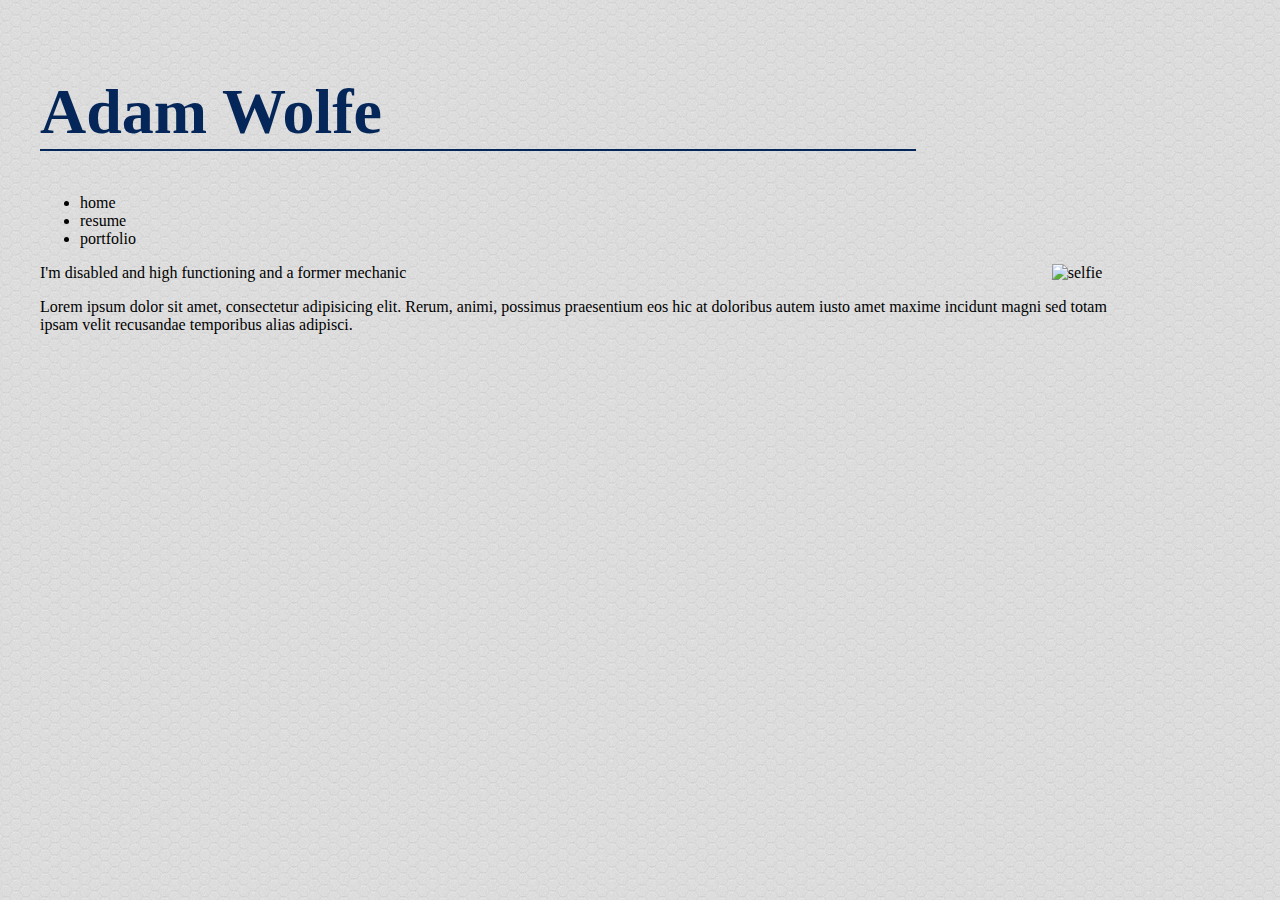
==== bio.html @ 858bce70 "another commit" ====
<!doctype html>
<html lang="en">
<head>

	<meta charset="UTF-8">
	<title>Adam Wolfe</title>
	<style>
<link rel="stylesheet" href="css/styles.css"> </link>
	p{
		color : blue;}

		</style>
		<link rel="stylesheet" href="css/styles.css"> </link>

</head>
<body>
	<div id="leftcol" class="round-shadow">

	<h1>Adam Wolfe</h1>
	<nav>
	<ul>
		<li><a href="index.html"></a>home</li>
		<li><a href="resume.html"></a>resume</li>
		<li><a href="portfolio.html"></a>portfolio</li>
		<a href=""></a></li>

	</ul>

	</nav>
	<img src="img/me.jpg" alt="selfie">
</div>

<div id="rightcol" class="round-shadow"> 

	<p>I'm disabled and high functioning and a former mechanic</p>

	<p>Lorem ipsum dolor sit amet, consectetur adipisicing elit. Rerum, animi, possimus praesentium eos hic at doloribus autem iusto amet maxime incidunt magni sed totam ipsam velit recusandae temporibus alias adipisci.
	</p>
	</div>
</body>
</html>
---- css/styles.css ----
/* Set Your Own Margin & Padding */
:root{
	
	background: url("../img/subtle.png");
	margin:2em;
}
/* links and styling for elements*/
a{
	font-family: 'Roboto', sans-serif;;
	text-decoration: none;
}

a:active{
	background: #0267A7;
}
a:hover{
	background: #00C3D9;

}
a:visited{
	background: #042658;
}

body{
	width:90%;
	
}

/*Text styling*/ 
em + p{
	font-family: 'Roboto', sans-serif;
	color:#042658;
	text-indent: 2em;
}

em{
	font-size: 1.3em; 
	font-style: bold;
	text-align: left;

}

h1{
	font-family: 'Gruppo', cursive;
	font-size: 4em;
	border-bottom: 2px solid #042658;
	color:#042658;
	width:80%;

}

h2{
	font-family: 'Lato', sans-serif;
	font-style: none;
	font-size: 2.5em;
	text-indent: .5em;

	color:#042658;
}	

h3 p+em{
	font-family: 'Roboto', sans-serif;
	color:#042658;

}


h3{
	font-family: 'Roboto', sans-serif;
	color:#0267A7;
	font-size: 1.5em;
}

footer{
	position:left;
	float:left;
	margin:2em;
}

img{
	float:right;
	margin-right: 2em; 
	z-index: 1; 
}

img:hover{
	
transform:rotate(29deg);
-ms-transform:rotate(29deg); /* IE 9 */
-webkit-transform:rotate(29deg); /* Opera, Chrome, and Safari */
transition-timing-function: ease-in; 
}

section{
	display: inline-block;
	
}

		




/* */


/* Layout for Style Tile for classes*/

.color{
	
	
	text-align: center;
	font-size: 1em; 
	color:white;
	float:left;
	padding:2em;
}


.color-1{
	background: #0E147F;
	
}

.color-2{
	background: #042658;
}

.color-3{
	background: #0267A7;
}
.color-4{
	background: #03B0DB; 
	
}
.color-5{
	background: #00C3D9;
	
}

.color-1,
.color-2,
.color-3,
.color-4,
.color-5,
.pattern-1,
.pattern-2,
.pattern-3 {
	border: .2em solid #000;
	float: left;
	margin: .75em;
	height: 9em;
	width: 9em;
	border-radius:  5em;
  	margin-top:0;
  	transition:all 2s;
 	-webkit-transition: 2s,
	
}




.color-1:hover{

  margin-top:100px;
}

.color-2:hover{

  margin-top:100px;
}

.color-3:hover{

  margin-top:100px;
}

.color-4:hover{

  margin-top:100px;
}

.color-5:hover{

  margin-top:100px;
}

.pattern-1:hover{

  margin-top:100px;
}

.pattern-2:hover{

  margin-top:100px;
}

.pattern-3:hover{

  margin-top:100px;
}

.logo{
	width:100%;
}

/* backgrounds*/

.pattern-1{
	background: url("../img/brushed.png");
}

.pattern-2{	
	background: url("../img/subtle.png") ;
}

.pattern-3{
	background: url("../img/thread.png");

}

.pattern-1{
	background: url("../img/brushed.png");
}

.pattern-2{	
	background: url("../img/subtle.png") ;
}

.pattern-3{
	background: url("../img/thread.png");

}

/*class styling*/
.patterns{
	float:left;
	text-align: center;
	width:80%;

}
.pattern-1, .pattern-2{
	color:black;
}

.pattern-3{
	color:white;
}

.palatte{
	margin-left:2em;
	float:left;
}

.text{
	color:black;
	font-family: 'Roboto', sans-serif;
	display:inline-block;
	width:80%;

}


.texture{
	float:left;
	color:black;
	background-color: red;
}

.top{
	
}


.tp{

	float:left;
	text-align: left;
	position:;
	padding:2em;
}


/* media querry*/
@media screen and (max-width: 900px){


	section{
		width:100%;
	}

}

@media screen and(max-width: 600px){

	
 section{
		width:100%;
	}

}

@media screen and(max-width: 320px){

	section{
		width:100%;
	}
	
	

}
---- css/styles.css ----
/* Set Your Own Margin & Padding */
:root{
	
	background: url("../img/subtle.png");
	margin:2em;
}
/* links and styling for elements*/
a{
	font-family: 'Roboto', sans-serif;;
	text-decoration: none;
}

a:active{
	background: #0267A7;
}
a:hover{
	background: #00C3D9;

}
a:visited{
	background: #042658;
}

body{
	width:90%;
	
}

/*Text styling*/ 
em + p{
	font-family: 'Roboto', sans-serif;
	color:#042658;
	text-indent: 2em;
}

em{
	font-size: 1.3em; 
	font-style: bold;
	text-align: left;

}

h1{
	font-family: 'Gruppo', cursive;
	font-size: 4em;
	border-bottom: 2px solid #042658;
	color:#042658;
	width:80%;

}

h2{
	font-family: 'Lato', sans-serif;
	font-style: none;
	font-size: 2.5em;
	text-indent: .5em;

	color:#042658;
}	

h3 p+em{
	font-family: 'Roboto', sans-serif;
	color:#042658;

}


h3{
	font-family: 'Roboto', sans-serif;
	color:#0267A7;
	font-size: 1.5em;
}

footer{
	position:left;
	float:left;
	margin:2em;
}

img{
	float:right;
	margin-right: 2em; 
	z-index: 1; 
}

img:hover{
	
transform:rotate(29deg);
-ms-transform:rotate(29deg); /* IE 9 */
-webkit-transform:rotate(29deg); /* Opera, Chrome, and Safari */
transition-timing-function: ease-in; 
}

section{
	display: inline-block;
	
}

		




/* */


/* Layout for Style Tile for classes*/

.color{
	
	
	text-align: center;
	font-size: 1em; 
	color:white;
	float:left;
	padding:2em;
}


.color-1{
	background: #0E147F;
	
}

.color-2{
	background: #042658;
}

.color-3{
	background: #0267A7;
}
.color-4{
	background: #03B0DB; 
	
}
.color-5{
	background: #00C3D9;
	
}

.color-1,
.color-2,
.color-3,
.color-4,
.color-5,
.pattern-1,
.pattern-2,
.pattern-3 {
	border: .2em solid #000;
	float: left;
	margin: .75em;
	height: 9em;
	width: 9em;
	border-radius:  5em;
  	margin-top:0;
  	transition:all 2s;
 	-webkit-transition: 2s,
	
}




.color-1:hover{

  margin-top:100px;
}

.color-2:hover{

  margin-top:100px;
}

.color-3:hover{

  margin-top:100px;
}

.color-4:hover{

  margin-top:100px;
}

.color-5:hover{

  margin-top:100px;
}

.pattern-1:hover{

  margin-top:100px;
}

.pattern-2:hover{

  margin-top:100px;
}

.pattern-3:hover{

  margin-top:100px;
}

.logo{
	width:100%;
}

/* backgrounds*/

.pattern-1{
	background: url("../img/brushed.png");
}

.pattern-2{	
	background: url("../img/subtle.png") ;
}

.pattern-3{
	background: url("../img/thread.png");

}

.pattern-1{
	background: url("../img/brushed.png");
}

.pattern-2{	
	background: url("../img/subtle.png") ;
}

.pattern-3{
	background: url("../img/thread.png");

}

/*class styling*/
.patterns{
	float:left;
	text-align: center;
	width:80%;

}
.pattern-1, .pattern-2{
	color:black;
}

.pattern-3{
	color:white;
}

.palatte{
	margin-left:2em;
	float:left;
}

.text{
	color:black;
	font-family: 'Roboto', sans-serif;
	display:inline-block;
	width:80%;

}


.texture{
	float:left;
	color:black;
	background-color: red;
}

.top{
	
}


.tp{

	float:left;
	text-align: left;
	position:;
	padding:2em;
}


/* media querry*/
@media screen and (max-width: 900px){


	section{
		width:100%;
	}

}

@media screen and(max-width: 600px){

	
 section{
		width:100%;
	}

}

@media screen and(max-width: 320px){

	section{
		width:100%;
	}
	
	

}
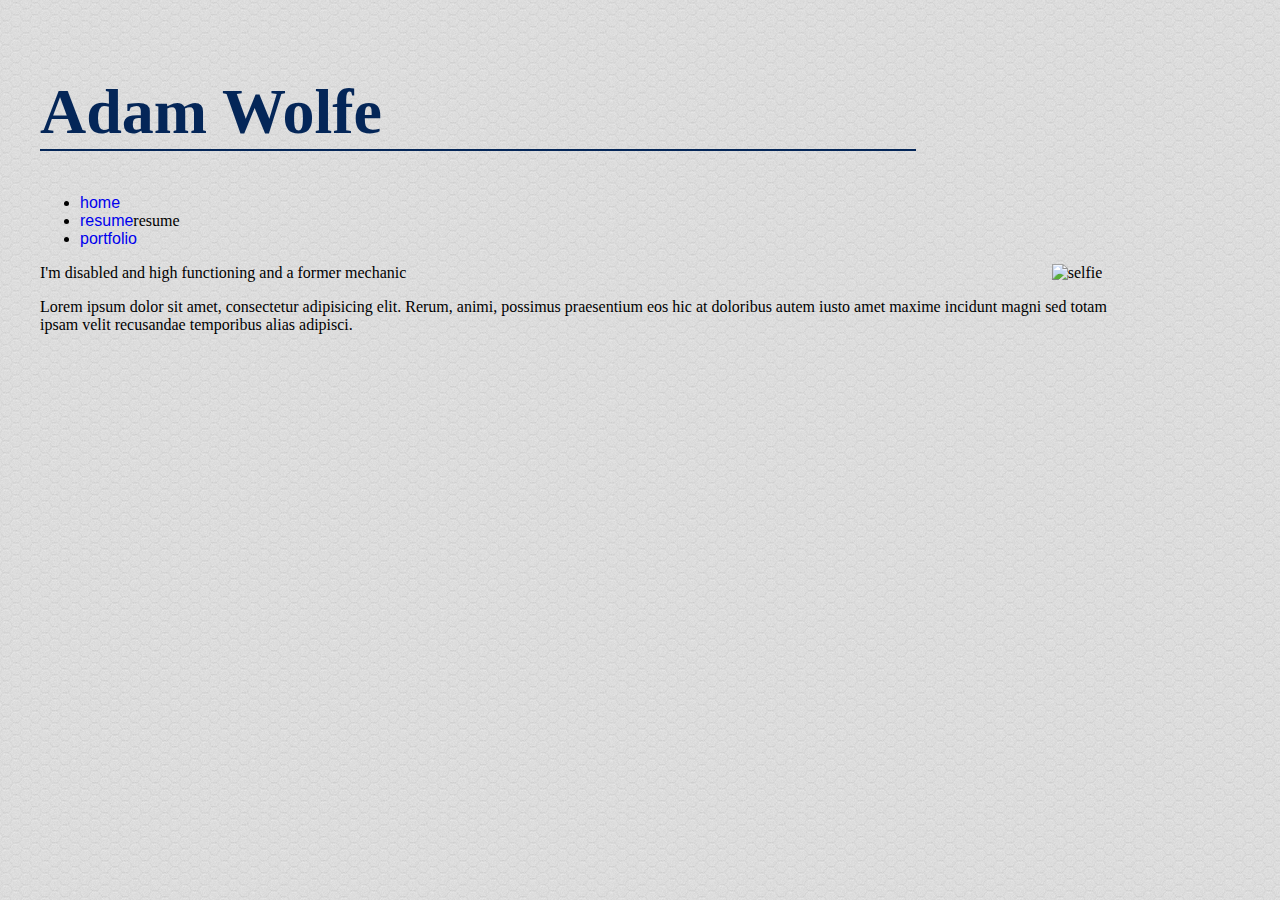
==== commit 9fd6a220: "v4" ====
--- a/bio.html
+++ b/bio.html
@@ -19,9 +19,9 @@
 	<h1>Adam Wolfe</h1>
 	<nav>
 	<ul>
-		<li><a href="index.html"></a>home</li>
-		<li><a href="resume.html"></a>resume</li>
-		<li><a href="portfolio.html"></a>portfolio</li>
+		<li><a href="index.html">home</a></li>
+		<li><a href="resume.html">resume</a>resume</li>
+		<li><a href="portfolio.html">portfolio</a></li>
 		<a href=""></a></li>
 
 	</ul>
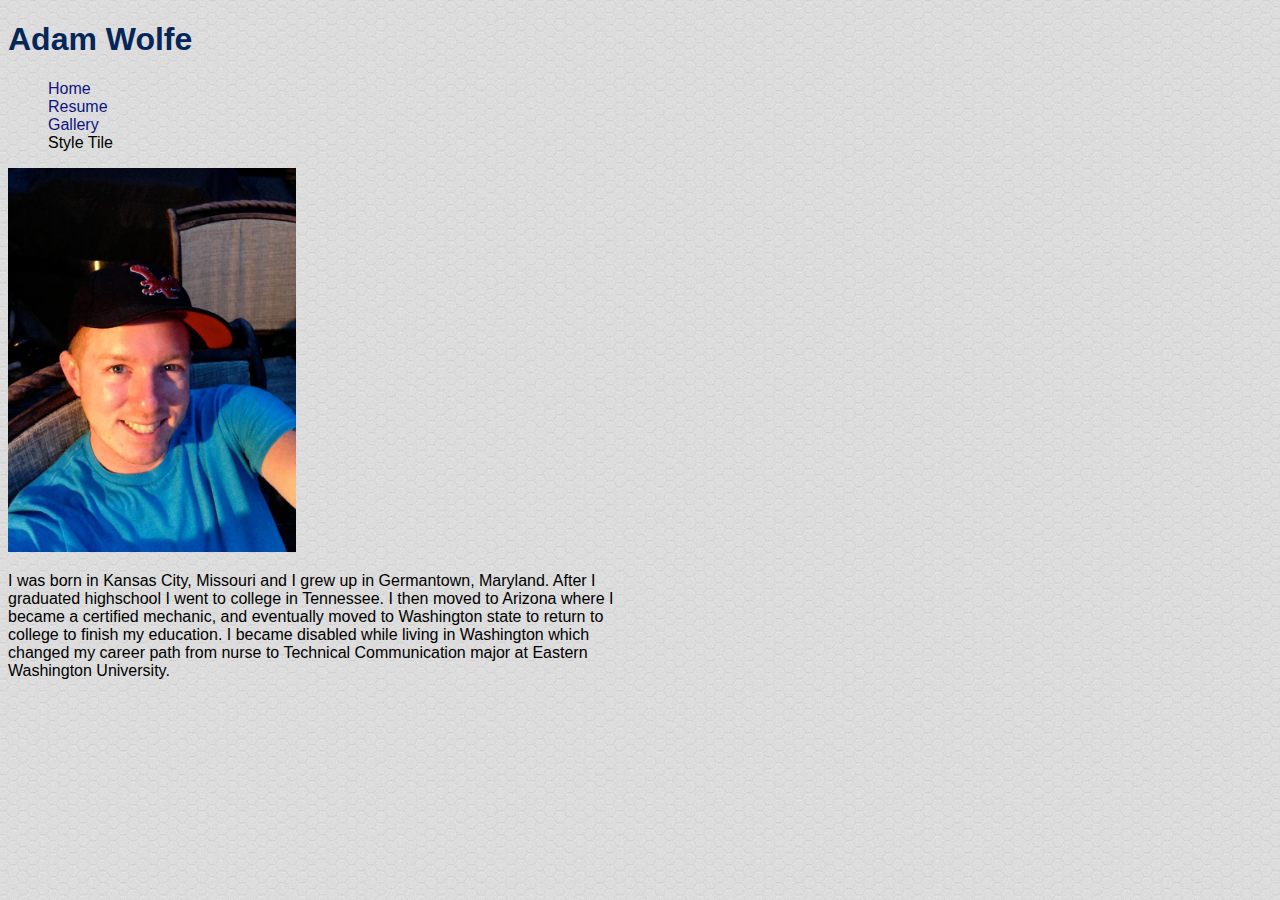
==== commit 92d65279: "I think it's ready." ====
--- a/bio.html
+++ b/bio.html
@@ -4,25 +4,22 @@
 
 	<meta charset="UTF-8">
 	<title>Adam Wolfe</title>
-	<style>
-<link rel="stylesheet" href="css/styles.css"> </link>
-	p{
-		color : blue;}
-
-		</style>
+			
+		<link rel="stylesheet" href="css/biostyles.css"> </link>
 		<link rel="stylesheet" href="css/styles.css"> </link>
 
 </head>
 <body>
-	<div id="leftcol" class="round-shadow">
+	<div>
 
 	<h1>Adam Wolfe</h1>
+	
 	<nav>
 	<ul>
-		<li><a href="index.html">home</a></li>
-		<li><a href="resume.html">resume</a>resume</li>
-		<li><a href="portfolio.html">portfolio</a></li>
-		<a href=""></a></li>
+		<li><a href="index.html">Home</a></li>
+		<li><a href="resume.html">Resume</a></li>
+		<li><a href="gallery.html">Gallery</a></li>
+		<a href="styletile.html"></a>Style Tile</li>
 
 	</ul>
 
@@ -30,12 +27,12 @@
 	<img src="img/me.jpg" alt="selfie">
 </div>
 
-<div id="rightcol" class="round-shadow"> 
+<div> 
 
-	<p>I'm disabled and high functioning and a former mechanic</p>
+	<p>I was born in Kansas City, Missouri and I grew up in Germantown, Maryland. After I graduated highschool I went to college in Tennessee. I then moved to Arizona where I became a certified mechanic, and eventually moved to Washington state to return to college to finish my education. I became disabled while living in Washington which changed my career path from nurse to Technical Communication major at Eastern Washington University.
+	 </p>
 
-	<p>Lorem ipsum dolor sit amet, consectetur adipisicing elit. Rerum, animi, possimus praesentium eos hic at doloribus autem iusto amet maxime incidunt magni sed totam ipsam velit recusandae temporibus alias adipisci.
-	</p>
+	
 	</div>
 </body>
 </html>--- a/css/biostyles.css
+++ b/css/biostyles.css
@@ -0,0 +1,31 @@
+body{ 
+	
+font-family: 'Lato', sans-serif;
+
+}
+/* Navigation*/ 
+
+a{
+	font-size: 2em;
+ 	color:#0E147F; 
+	text-decoration: none;
+}
+ul li{
+	list-style-type: none;
+}
+
+img{
+	width:300px;
+}
+
+p{
+	width:50%;
+}
+
+a:visited, a:hover{
+	color:white;
+	background: #0E147F;
+}
+/*containter*/ 
+
+
--- a/css/styles.css
+++ b/css/styles.css
@@ -1,317 +1,25 @@
-/* Set Your Own Margin & Padding */
-:root{
+body{ 
+	background: url("../img/subtle.png");
+	font-family: 'Lato' sans-serif;
 	
-	background: url("../img/subtle.png");
-	margin:2em;
 }
-/* links and styling for elements*/
+/* Navigation*/ 
+
 a{
-	font-family: 'Roboto', sans-serif;;
-	text-decoration: none;
+	font-size: 1em;
+    color:#0E147F; 
+    text-decoration: none;
+}
+img{
+	width:18em;
+}
+/*containter*/ 
+
+h1{
+	color:#042658;
 }
 
-a:active{
-	background: #0267A7;
+h3{
+	font-size: 1.17em;
+	color: #0267A7 
 }
-a:hover{
-	background: #00C3D9;
-
-}
-a:visited{
-	background: #042658;
-}
-
-body{
-	width:90%;
-	
-}
-
-/*Text styling*/ 
-em + p{
-	font-family: 'Roboto', sans-serif;
-	color:#042658;
-	text-indent: 2em;
-}
-
-em{
-	font-size: 1.3em; 
-	font-style: bold;
-	text-align: left;
-
-}
-
-h1{
-	font-family: 'Gruppo', cursive;
-	font-size: 4em;
-	border-bottom: 2px solid #042658;
-	color:#042658;
-	width:80%;
-
-}
-
-h2{
-	font-family: 'Lato', sans-serif;
-	font-style: none;
-	font-size: 2.5em;
-	text-indent: .5em;
-
-	color:#042658;
-}	
-
-h3 p+em{
-	font-family: 'Roboto', sans-serif;
-	color:#042658;
-
-}
-
-
-h3{
-	font-family: 'Roboto', sans-serif;
-	color:#0267A7;
-	font-size: 1.5em;
-}
-
-footer{
-	position:left;
-	float:left;
-	margin:2em;
-}
-
-img{
-	float:right;
-	margin-right: 2em; 
-	z-index: 1; 
-}
-
-img:hover{
-	
-transform:rotate(29deg);
--ms-transform:rotate(29deg); /* IE 9 */
--webkit-transform:rotate(29deg); /* Opera, Chrome, and Safari */
-transition-timing-function: ease-in; 
-}
-
-section{
-	display: inline-block;
-	
-}
-
-		
-
-
-
-
-/* */
-
-
-/* Layout for Style Tile for classes*/
-
-.color{
-	
-	
-	text-align: center;
-	font-size: 1em; 
-	color:white;
-	float:left;
-	padding:2em;
-}
-
-
-.color-1{
-	background: #0E147F;
-	
-}
-
-.color-2{
-	background: #042658;
-}
-
-.color-3{
-	background: #0267A7;
-}
-.color-4{
-	background: #03B0DB; 
-	
-}
-.color-5{
-	background: #00C3D9;
-	
-}
-
-.color-1,
-.color-2,
-.color-3,
-.color-4,
-.color-5,
-.pattern-1,
-.pattern-2,
-.pattern-3 {
-	border: .2em solid #000;
-	float: left;
-	margin: .75em;
-	height: 9em;
-	width: 9em;
-	border-radius:  5em;
-  	margin-top:0;
-  	transition:all 2s;
- 	-webkit-transition: 2s,
-	
-}
-
-
-
-
-.color-1:hover{
-
-  margin-top:100px;
-}
-
-.color-2:hover{
-
-  margin-top:100px;
-}
-
-.color-3:hover{
-
-  margin-top:100px;
-}
-
-.color-4:hover{
-
-  margin-top:100px;
-}
-
-.color-5:hover{
-
-  margin-top:100px;
-}
-
-.pattern-1:hover{
-
-  margin-top:100px;
-}
-
-.pattern-2:hover{
-
-  margin-top:100px;
-}
-
-.pattern-3:hover{
-
-  margin-top:100px;
-}
-
-.logo{
-	width:100%;
-}
-
-/* backgrounds*/
-
-.pattern-1{
-	background: url("../img/brushed.png");
-}
-
-.pattern-2{	
-	background: url("../img/subtle.png") ;
-}
-
-.pattern-3{
-	background: url("../img/thread.png");
-
-}
-
-.pattern-1{
-	background: url("../img/brushed.png");
-}
-
-.pattern-2{	
-	background: url("../img/subtle.png") ;
-}
-
-.pattern-3{
-	background: url("../img/thread.png");
-
-}
-
-/*class styling*/
-.patterns{
-	float:left;
-	text-align: center;
-	width:80%;
-
-}
-.pattern-1, .pattern-2{
-	color:black;
-}
-
-.pattern-3{
-	color:white;
-}
-
-.palatte{
-	margin-left:2em;
-	float:left;
-}
-
-.text{
-	color:black;
-	font-family: 'Roboto', sans-serif;
-	display:inline-block;
-	width:80%;
-
-}
-
-
-.texture{
-	float:left;
-	color:black;
-	background-color: red;
-}
-
-.top{
-	
-}
-
-
-.tp{
-
-	float:left;
-	text-align: left;
-	position:;
-	padding:2em;
-}
-
-
-/* media querry*/
-@media screen and (max-width: 900px){
-
-
-	section{
-		width:100%;
-	}
-
-}
-
-@media screen and(max-width: 600px){
-
-	
- section{
-		width:100%;
-	}
-
-}
-
-@media screen and(max-width: 320px){
-
-	section{
-		width:100%;
-	}
-	
-	
-
-}
-
-
-
-
-
